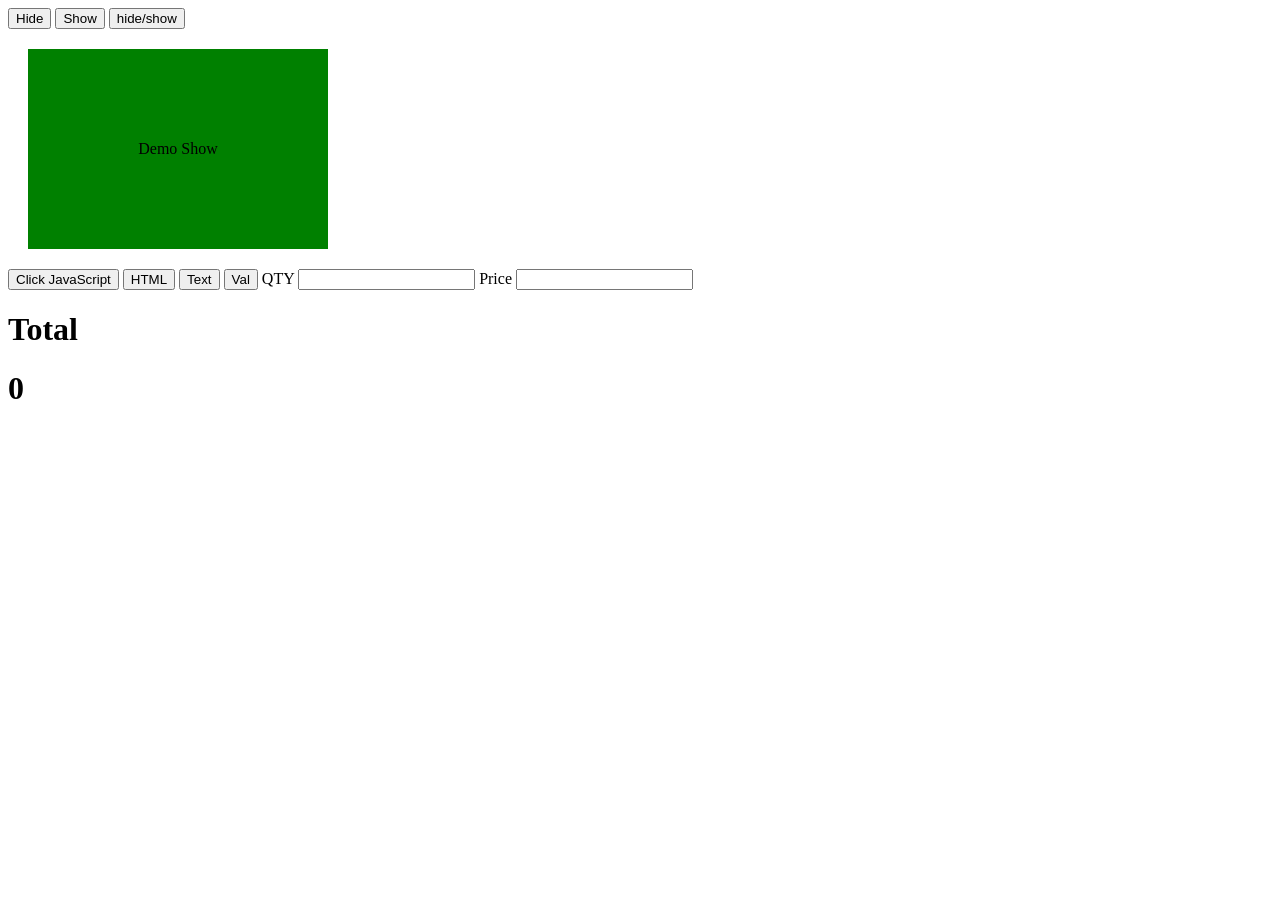
==== index.html @ bf0d3173 "calculator" ====
<!DOCTYPE html>
<html lang="en">
<head>
    <meta charset="UTF-8">
    <meta name="viewport" content="width=device-width, initial-scale=1.0">
    <script src="https://cdnjs.cloudflare.com/ajax/libs/jquery/3.7.1/jquery.min.js"></script>
    <title>Document</title>
    <style>
        #demo{
            width: 300px;
            height: 200px;
            margin: 20px;
            text-align: center;
            align-content: center;
            background-color: green;
        }
    </style>
</head>
<body>
    <input type="button" value="Hide" id="hide">
    <input type="button" value="Show" id="show">
    <input type="button" value="hide/show" id="hideShow">
    <div id="demo">
        Demo Show
    </div>
    <input type="button" value="Click JavaScript" id="btn1">
    <input type="button" value="HTML" id="btn2">
    <input type="button" value="Text" id="btn3">
    <input type="button" value="Val" id="btn4">

    <label for="">QTY</label>
    <input type="text" name="" id="txt-qty">
    <label for="">Price</label>
    <input type="text" name="" id="txt-price">
    <h1>Total</h1>
    <h1 id="txt-total">0</h1>

    <script src="index.js"></script>
</body>
</html>
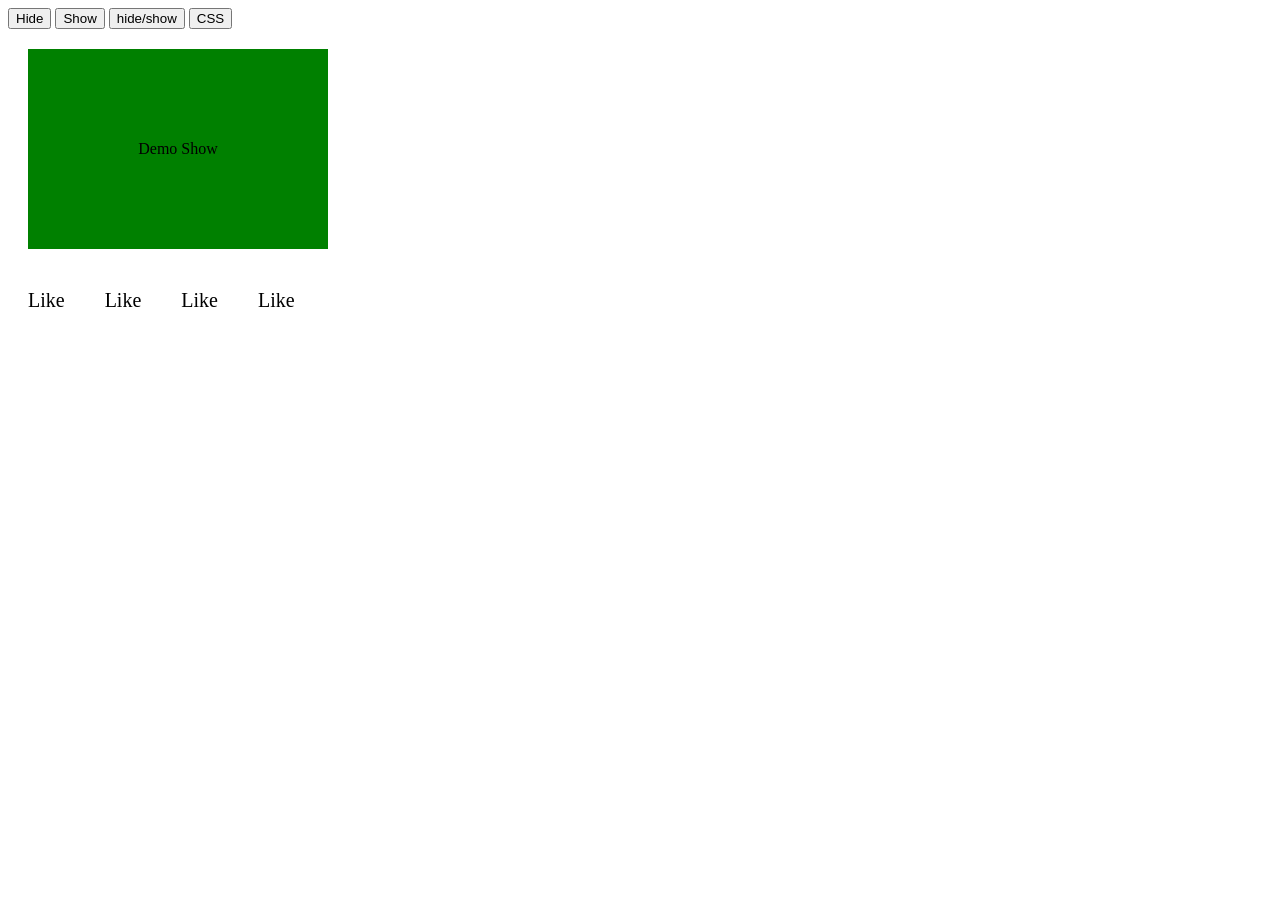
==== commit d1a79cb1: "css" ====
--- a/index.html
+++ b/index.html
@@ -14,16 +14,39 @@
             align-content: center;
             background-color: green;
         }
+        .like{
+            float: left;
+            margin: 20px;
+            font-size: 20px;
+            cursor: pointer;
+        }
     </style>
 </head>
 <body>
     <input type="button" value="Hide" id="hide">
     <input type="button" value="Show" id="show">
     <input type="button" value="hide/show" id="hideShow">
+
+    <input type="button" value="CSS" id="CSS">
     <div id="demo">
         Demo Show
     </div>
-    <input type="button" value="Click JavaScript" id="btn1">
+    <div class="like">
+        Like
+    </div>
+    <div class="like">
+        Like
+    </div>
+    <div class="like">
+        Like
+    </div>
+    <div class="like">
+        Like
+    </div>
+
+
+
+    <!-- <input type="button" value="Click JavaScript" id="btn1">
     <input type="button" value="HTML" id="btn2">
     <input type="button" value="Text" id="btn3">
     <input type="button" value="Val" id="btn4">
@@ -33,7 +56,9 @@
     <label for="">Price</label>
     <input type="text" name="" id="txt-price">
     <h1>Total</h1>
-    <h1 id="txt-total">0</h1>
+    <h1 id="txt-total">0</h1> -->
+
+
 
     <script src="index.js"></script>
 </body>
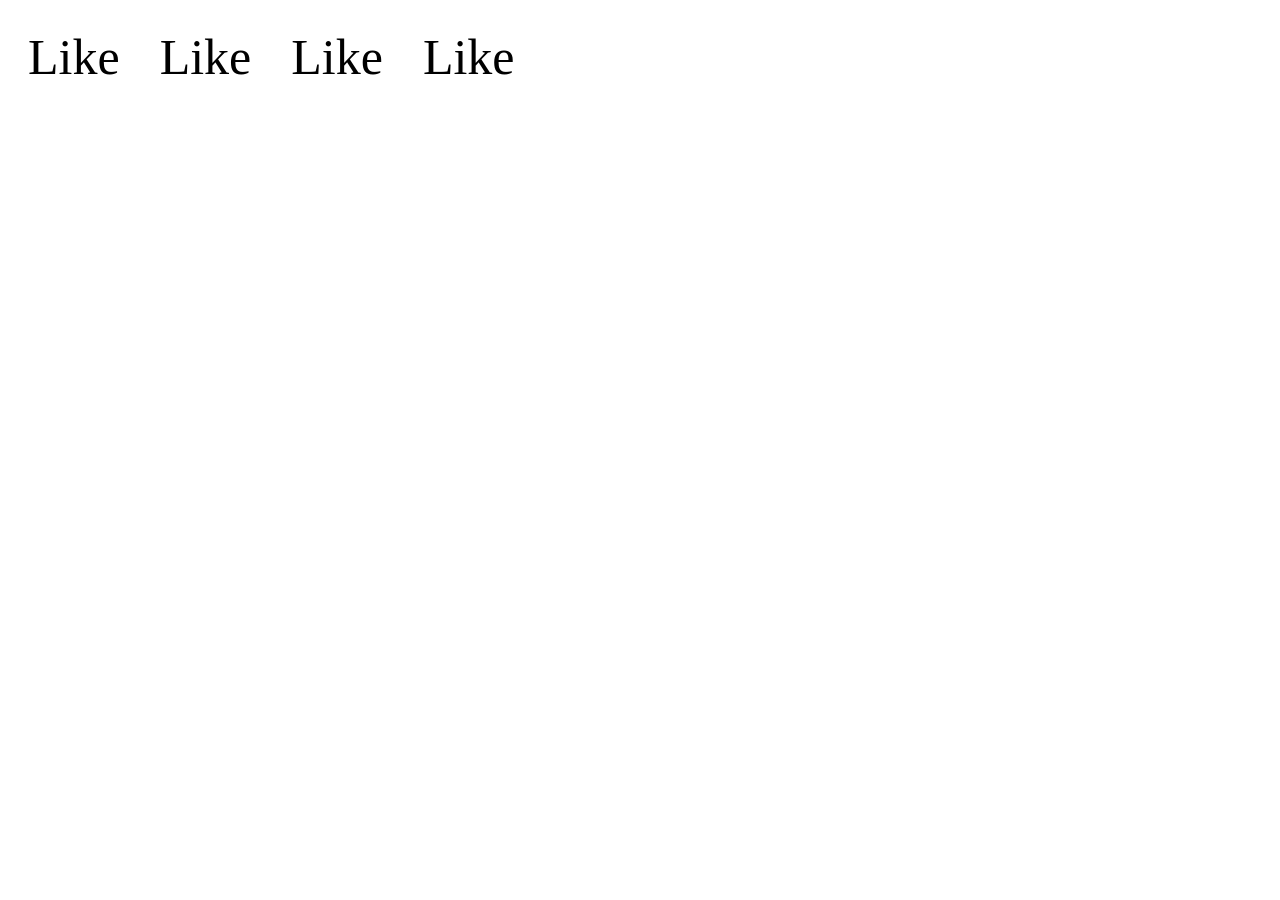
==== commit 8621754a: "data-val and this and attr" ====
--- a/index.html
+++ b/index.html
@@ -17,32 +17,39 @@
         .like{
             float: left;
             margin: 20px;
-            font-size: 20px;
+            font-size: 50px;
             cursor: pointer;
+        }
+        .img{
+            width: 200px;
+            margin: 50px;
         }
     </style>
 </head>
 <body>
-    <input type="button" value="Hide" id="hide">
+    <!-- <input type="button" value="Hide" id="hide">
     <input type="button" value="Show" id="show">
     <input type="button" value="hide/show" id="hideShow">
-
-    <input type="button" value="CSS" id="CSS">
-    <div id="demo">
+    <input type="button" value="CSS" id="CSS"> -->
+    <!-- <div id="demo">
         Demo Show
-    </div>
-    <div class="like">
+    </div> -->
+    <div class="like" data-opt="0">
         Like
     </div>
-    <div class="like">
+    <div class="like" data-opt="0">
         Like
     </div>
-    <div class="like">
+    <div class="like" data-opt="0">
         Like
     </div>
-    <div class="like">
+    <div class="like" data-opt="0">
         Like
     </div>
+
+    <!-- <img src="img/1.png" alt="" class="img" data-img1="img/1.png" data-img2="img/2.png">
+    <img src="img/2.png" alt="" class="img" data-img1="img/2.png" data-img2="img/3.png">
+    <img src="img/3.png" alt="" class="img" data-img1="img/3.png" data-img2="img/1.png"> -->
 
 
 
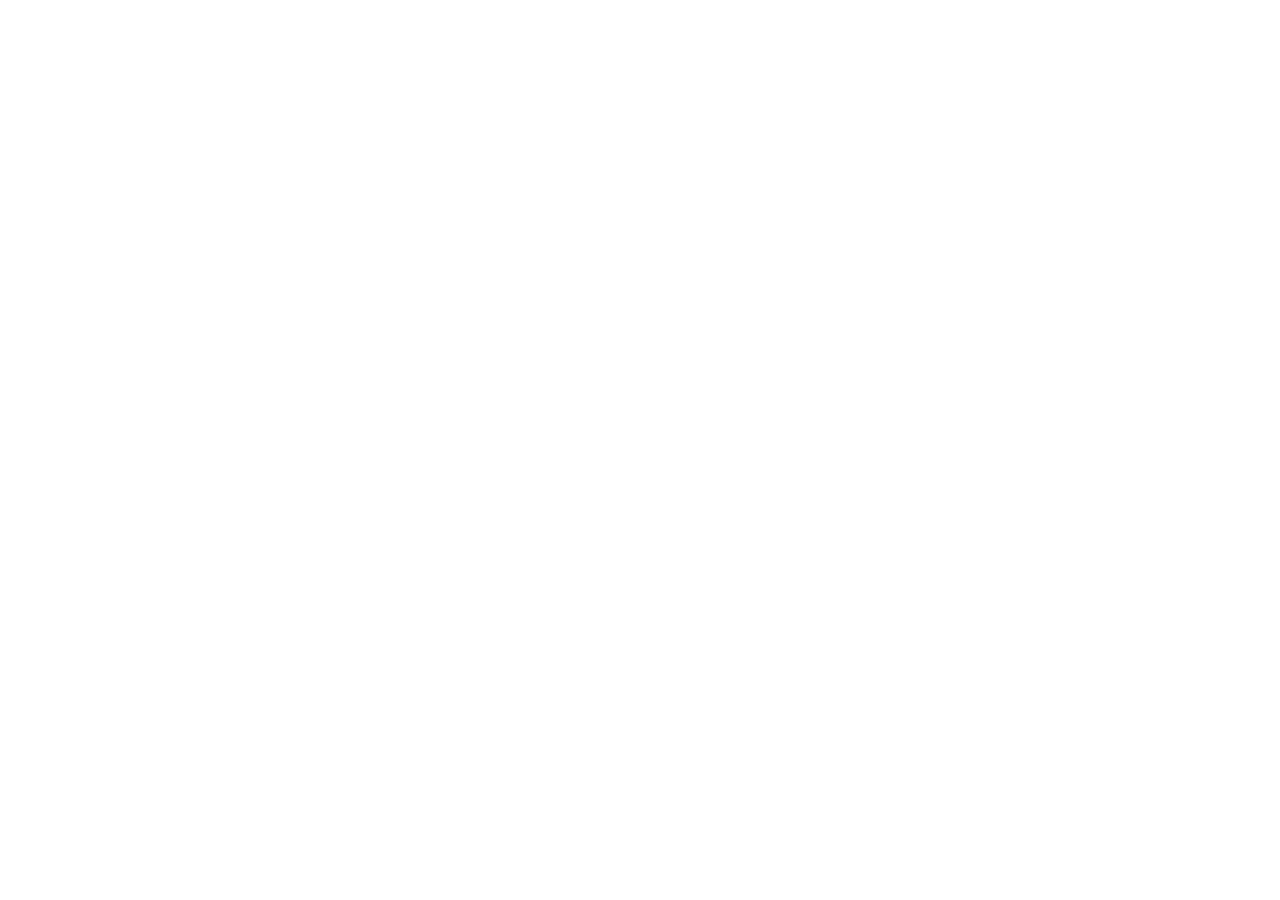
==== commit 677eb769: "update" ====
--- a/index.html
+++ b/index.html
@@ -3,70 +3,14 @@
 <head>
     <meta charset="UTF-8">
     <meta name="viewport" content="width=device-width, initial-scale=1.0">
-    <script src="https://cdnjs.cloudflare.com/ajax/libs/jquery/3.7.1/jquery.min.js"></script>
     <title>Document</title>
-    <style>
-        #demo{
-            width: 300px;
-            height: 200px;
-            margin: 20px;
-            text-align: center;
-            align-content: center;
-            background-color: green;
-        }
-        .like{
-            float: left;
-            margin: 20px;
-            font-size: 50px;
-            cursor: pointer;
-        }
-        .img{
-            width: 200px;
-            margin: 50px;
-        }
-    </style>
 </head>
 <body>
-    <!-- <input type="button" value="Hide" id="hide">
-    <input type="button" value="Show" id="show">
-    <input type="button" value="hide/show" id="hideShow">
-    <input type="button" value="CSS" id="CSS"> -->
-    <!-- <div id="demo">
-        Demo Show
-    </div> -->
-    <div class="like" data-opt="0">
-        Like
-    </div>
-    <div class="like" data-opt="0">
-        Like
-    </div>
-    <div class="like" data-opt="0">
-        Like
-    </div>
-    <div class="like" data-opt="0">
-        Like
-    </div>
+    <script>
+        var colors = ["red", "green", "blue", "yellow", "purple"];\
+        var newColors = [...colors, "orange", "pink"];
 
-    <!-- <img src="img/1.png" alt="" class="img" data-img1="img/1.png" data-img2="img/2.png">
-    <img src="img/2.png" alt="" class="img" data-img1="img/2.png" data-img2="img/3.png">
-    <img src="img/3.png" alt="" class="img" data-img1="img/3.png" data-img2="img/1.png"> -->
-
-
-
-    <!-- <input type="button" value="Click JavaScript" id="btn1">
-    <input type="button" value="HTML" id="btn2">
-    <input type="button" value="Text" id="btn3">
-    <input type="button" value="Val" id="btn4">
-
-    <label for="">QTY</label>
-    <input type="text" name="" id="txt-qty">
-    <label for="">Price</label>
-    <input type="text" name="" id="txt-price">
-    <h1>Total</h1>
-    <h1 id="txt-total">0</h1> -->
-
-
-
-    <script src="index.js"></script>
+        console.log(newColors); // Output: ["red", "green", "blue", "yellow", "purple", "orange", "pink"]
+    </script>
 </body>
 </html>
